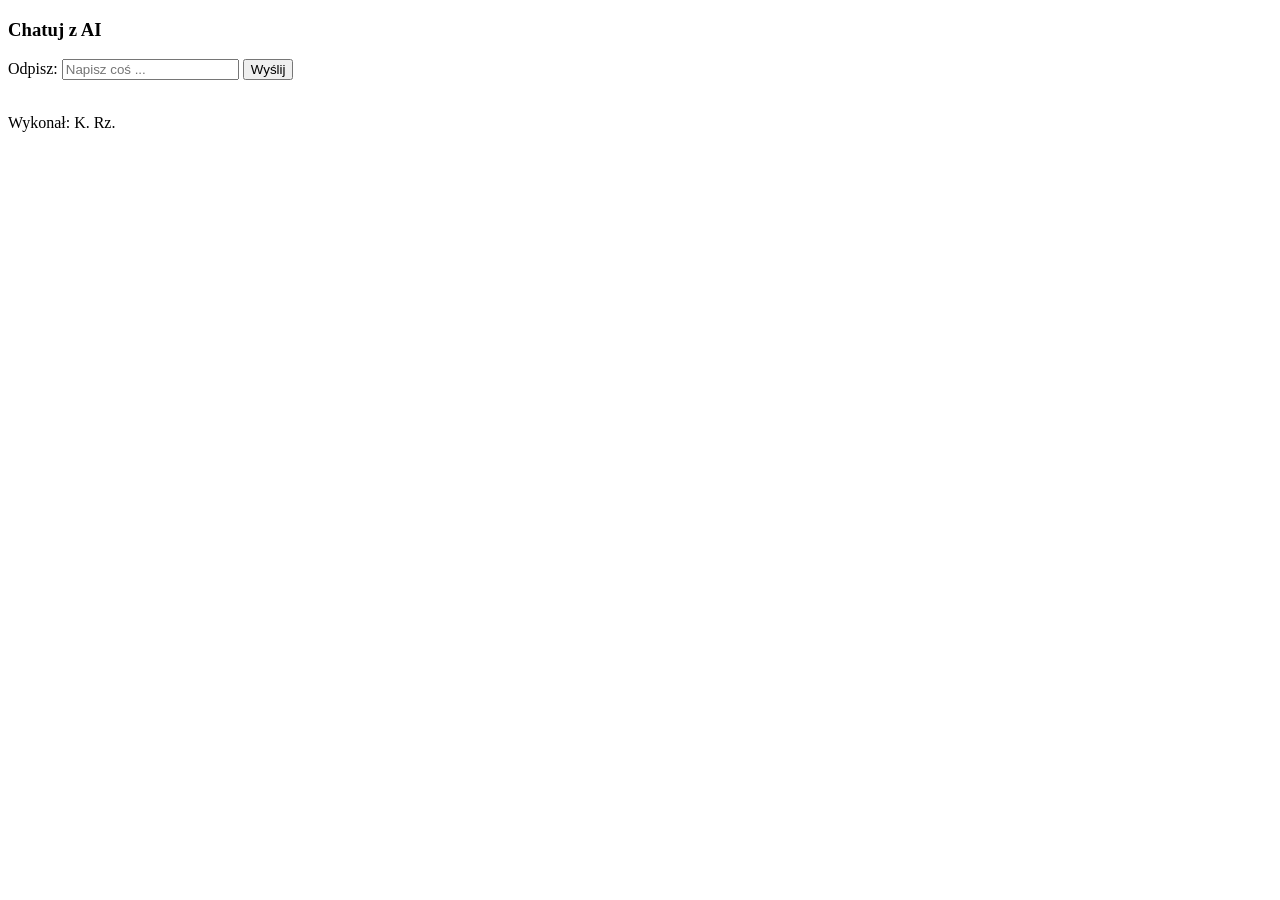
==== 04_htmlformularz_13.07.2026-kurs.html @ 2fccf7a2 "Add files via upload" ====
<!DOCTYPE html>
<html lang="pl">
<head>
    <meta charset="UTF-8">
    <title>CHAT AI</title>
    <link rel="stylesheet" href="">
</head>
<body>
    <section id="chat">
        <h3>Chatuj z AI</h3>
        <form>
            <label for="text">Odpisz:</label>
            <input type="textarea" id="text" name="text" placeholder="Napisz coś ..." rows="5" required>
            <button type="submit">Wyślij</button>
        </form><br>
        <div class="odp-ai">
            <p id="odp"></p>
        </div>
    </section>
    <footer>Wykonał: K. Rz.</footer>
</body>
</html>
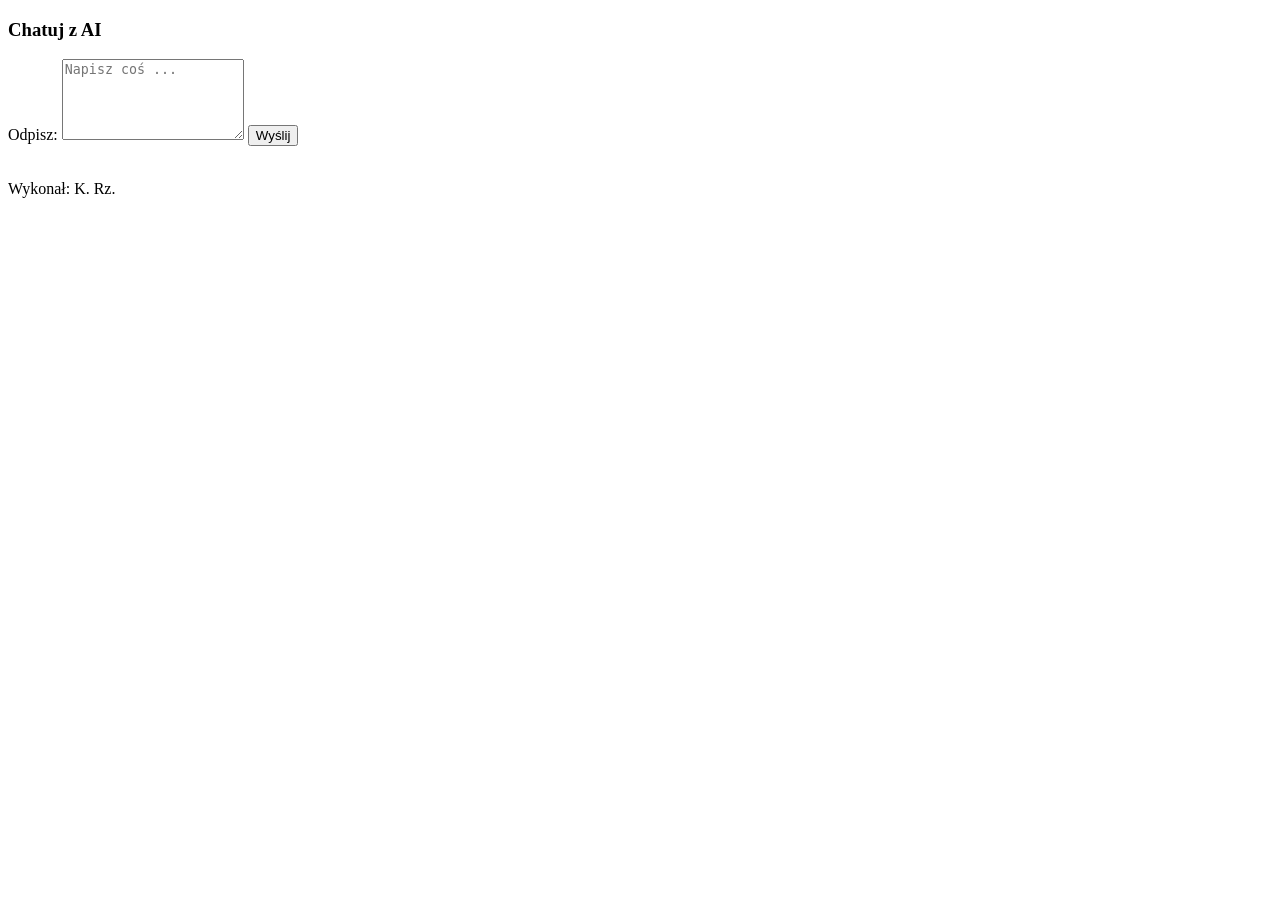
==== commit 4894340a: "Change input to textarea for user response" ====
--- a/04_htmlformularz_13.07.2026-kurs.html
+++ b/04_htmlformularz_13.07.2026-kurs.html
@@ -10,7 +10,7 @@
         <h3>Chatuj z AI</h3>
         <form>
             <label for="text">Odpisz:</label>
-            <input type="textarea" id="text" name="text" placeholder="Napisz coś ..." rows="5" required>
+            <textarea id="text" name="text" placeholder="Napisz coś ..." rows="5" required></textarea>
             <button type="submit">Wyślij</button>
         </form><br>
         <div class="odp-ai">
@@ -19,4 +19,4 @@
     </section>
     <footer>Wykonał: K. Rz.</footer>
 </body>
-</html>+</html>
